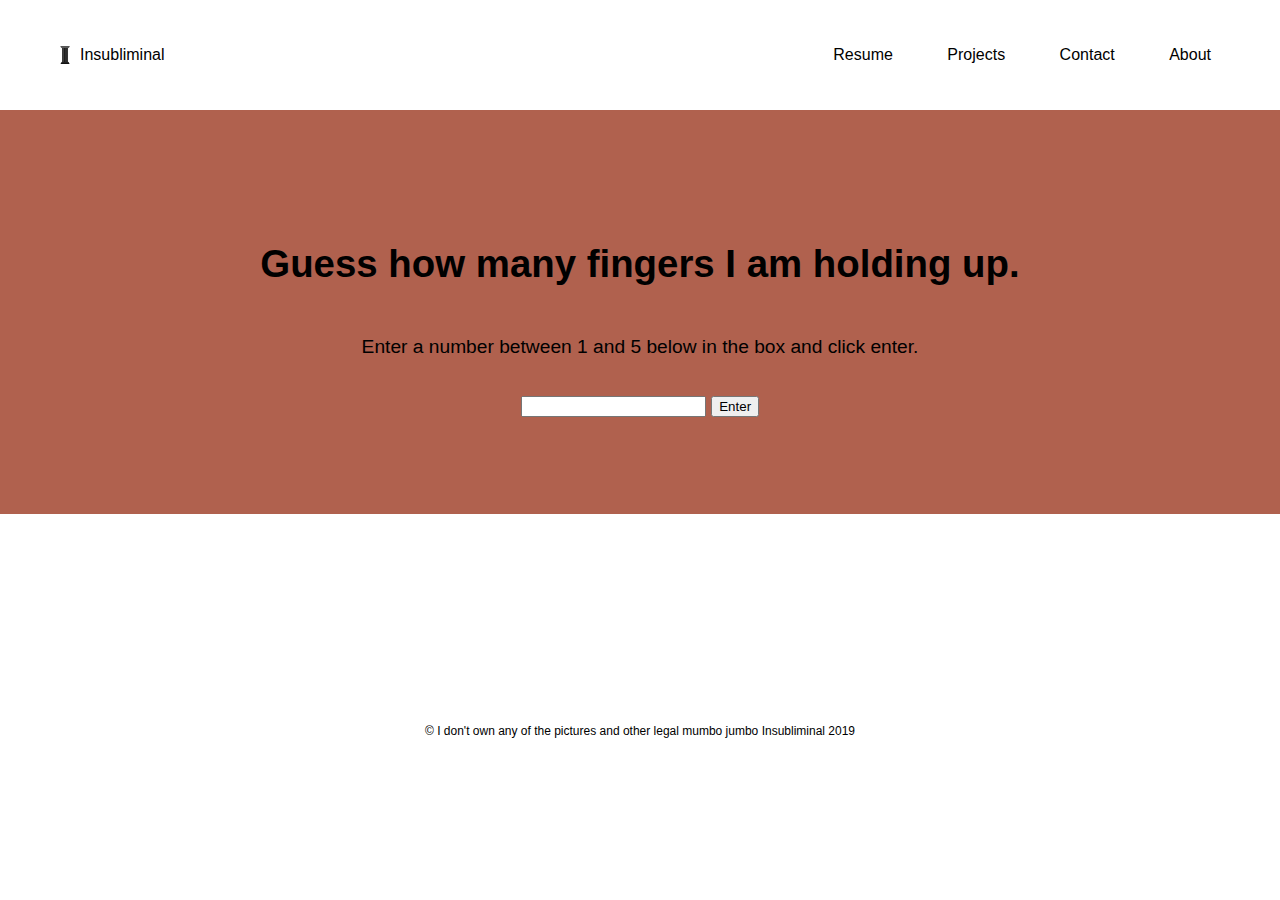
==== about.html @ cca3ac42 "added about and contact page" ====
<!DOCTYPE html>
<html>
  <head>
    <title>Projects</title>
    <meta charset="utf-8" />
    <meta http-equiv="Content-type" content="text/html; charset=utf-8 />
    <meta name="viewport" content="width=device-width" , initial-scale="1" />
    <link rel="icon" href="https://insubliminal.github.io/favicon.ico?v=2" />
    <link rel="stylesheet" href="styles.css" />
  </head>

  <body>
    <a name="top" />

    <div class="navBar">
      <div id="navBar-container">
        <a href="index.html"
          ><img src="images/pillar.jpg" width="10px" height="18px"
        /></a>
        <p><a id="logo" href="index.html">Insubliminal</a></p>

        <ul>
          <li><a href="resume.html">Resume</a></li>
          <li><a href="projects.html">Projects</a></li>
          <li><a href="#">Contact</a></li>
          <li><a href="about.html">About</a></li>
        </ul>
      </div>
    </div>

    <div id="about-div" class="heading-div">
      <h1>Guess how many fingers I am holding up.</h1>
      <p>
        Enter a number between 1 and 5 below in the box and click enter.
      </p>

      <input id="answer" />

      <button id="testButton">Enter</button>
    </div>

    <div id="box" class="heading-div"></div>

    <footer>
      &copy; I don't own any of the pictures and other legal mumbo jumbo
      Insubliminal 2019
    </footer>

    <script type="text/javascript">
      document.getElementById("testButton").onclick = function() {
        var x = Math.random();

        //ceiling for random number is 6, so 5 is max number.
        x = 6 * x;

        //Makes it rounded to nearest number
        x = Math.floor(x);

        if (x == document.getElementById("answer").value) {
          alert("You guessed correctly!");
        } else {
          alert("Incorrect! The number was " + x);
        }
      };

      makeBox();

      var box = document.getElementById("box");

      box.onclick = function() {
        this.style.visibility = "hidden";

        makeBox();
      };

      function makeBox() {
        setTimeout(function() {
          document.getElementById("box").style.visibility = "visible";
        }, 3000);
      }
    </script>
  </body>
</html>
---- styles.css ----
body {
  font-family: "Helvetica Neue", Helvetica, Arial, sans-serif;
  font-size: 1em;
  margin: 0px;
  padding: 0px;
}

#nav-container {
  margin: 0px auto;
  height: 90px;
  position: relative;
}

.navBar {
  background-color: transparent;
  width: 95%;
  height: 70px;
  min-width: 690px;
  min-height: 30px;
  text-align: right;
  padding: 20px 20px;
}

.navBar img {
  top: 46px;
  left: 60px;
  z-index: 999;
  position: absolute;
}

.navBar ul {
  padding: 0px;
  margin: 0px;
  display: inline-block;
  vertical-align: top;
}

.navBar li {
  list-style-type: none;
  padding: 0px;
  display: inline;
}

.navBar li a {
  color: black;
  font-size: 1em;
  text-decoration: none;
  line-height: 70px;
  padding: 20px 25px;
}

li:hover {
  text-decoration: underline;
}

.navBar p {
  text-align: left;
  position: absolute;
  left: 80px;
  top: 30px;
  font-size: 1em;
}

.contentDiv {
  padding: 10px 20px;
}

.headerImg {
  float: left;
  width: 200px;
  height: 200px;
  border-radius: 50%;
  margin-right: 20px;
  top: 150px;
}

.headerH1 {
  position: relative;
  top: 45px;
  left: 10px;
  font-size: 2em;
}

.writeoverImage {
  position: absolute;
  z-index: 1;
}

.centerGif {
  display: block;
  margin: 0 auto;
  padding: 190px;
}

.heading-div {
  display: block;
  padding: 90px 50px;
  text-align: center;
  font-size: 1.2em;
  line-height: 2;
}

#projects-div {
  background-color: #fe5701;
}

#resume-div {
  background-color: #54cdff;
}

#contact-div {
  background-color: blanchedalmond;
}

#about-div {
  background-color: #b0614e;
}

#box {
  background-color: blanchedalmond;
  visibility: hidden;
}

.clear {
  clear: both;
}

#logo {
  text-decoration: none;
  color: black;
}

#wantToFindOutMore {
  color: #54cdff;
  text-decoration: none;
}

footer {
  display: block;
  margin: 0 auto;
  padding: 30px;
  text-align: center;
  font-size: 0.75em;
}
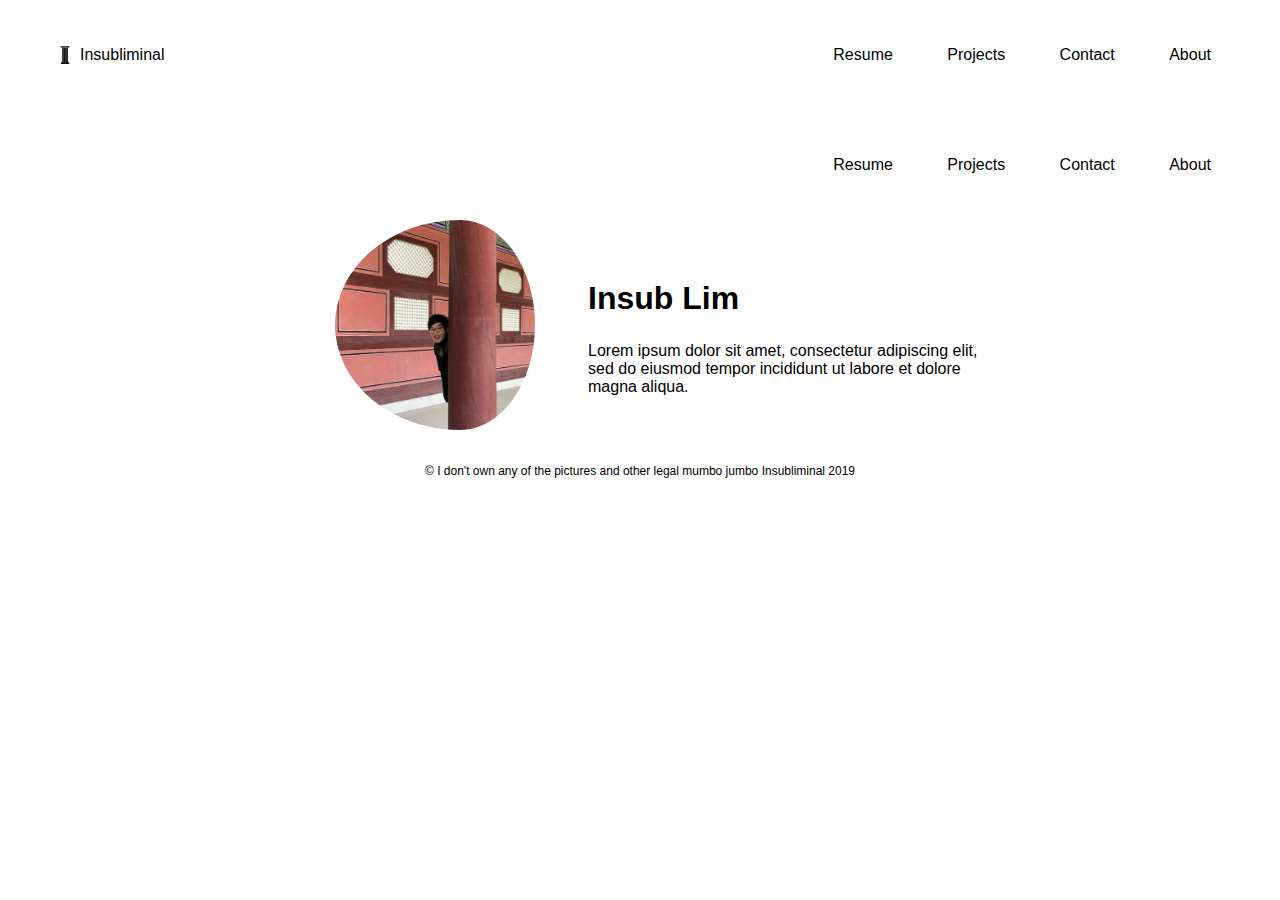
==== commit 91cee2cb: "Fix viewport meta" ====
--- a/about.html
+++ b/about.html
@@ -1,83 +1,90 @@
 <!DOCTYPE html>
 <html>
-  <head>
-    <title>Projects</title>
-    <meta charset="utf-8" />
-    <meta http-equiv="Content-type" content="text/html; charset=utf-8 />
-    <meta name="viewport" content="width=device-width" , initial-scale="1" />
-    <link rel="icon" href="https://insubliminal.github.io/favicon.ico?v=2" />
-    <link rel="stylesheet" href="styles.css" />
-  </head>
 
-  <body>
-    <a name="top" />
+<head>
+  <title>Projects</title>
+  <meta charset="utf-8" />
+  <meta http-equiv="Content-Type" content="text/html; charset=utf-8" />
+  <meta name=" viewport" content="width=device-width, initial-scale=1">
+  <link rel="icon" href="https://insubliminal.github.io/favicon.ico?v=2" />
+  <link rel="stylesheet" href="styles.css" />
+  <script type="text/javascript" src="nav-mobile.js"></script>
+</head>
 
-    <div class="navBar">
-      <div id="navBar-container">
-        <a href="index.html"
-          ><img src="images/pillar.jpg" width="10px" height="18px"
-        /></a>
-        <p><a id="logo" href="index.html">Insubliminal</a></p>
+<body>
+  <a name="top" />
 
-        <ul>
+  <div class="navBar">
+    <a href="index.html"><img src="images/pillar.jpg" width="10px" height="18px" /></a>
+    <p><a id="logo" href="index.html">Insubliminal</a></p>
+
+    <div id="navBar-container">
+      <ul>
+        <div class="project-p-desktop">
           <li><a href="resume.html">Resume</a></li>
           <li><a href="projects.html">Projects</a></li>
-          <li><a href="#">Contact</a></li>
+          <li><a href="contact.html">Contact</a></li>
           <li><a href="about.html">About</a></li>
-        </ul>
-      </div>
+        </div>
+        <div class="project-p-mobile">
+          <li><a href="#" id="menu-button" onclick="openNav()">Menu</a></li>
+        </div>
+      </ul>
     </div>
+  </div>
 
-    <div id="about-div" class="heading-div">
-      <h1>Guess how many fingers I am holding up.</h1>
-      <p>
-        Enter a number between 1 and 5 below in the box and click enter.
-      </p>
+  <div class="navBar" id="navBar-mobile">
+    <div id="navBar-container">
+      <ul>
+        <div>
+          <li><a href="resume.html">Resume</a></li>
+          <li><a href="projects.html">Projects</a></li>
+          <li><a href="contact.html">Contact</a></li>
+          <li><a href="about.html">About</a></li>
+        </div>
+      </ul>
+    </div>
+  </div>
 
-      <input id="answer" />
+  <div id="about-me-table">
+    <table class="content" align="center" cellpadding="0px" cellspacing="0px" border="0px">
+      <tr>
+        <td>
+          <table width="690px" align="left" border="0px" cellpadding="0px" cellspacing="0px">
+            <tr>
+              <td>
+                <img id="about-me-picture" src="images/Me.png" />
+              </td>
 
-      <button id="testButton">Enter</button>
-    </div>
+              <td>
+                <table>
+                  <tr>
+                    <td>
+                      <h1>
+                        Insub Lim
+                      </h1>
+                    </td>
+                  </tr>
+                  <tr>
+                    <td>
+                      Lorem ipsum dolor sit amet, consectetur adipiscing elit,
+                      sed do eiusmod tempor incididunt ut labore et dolore
+                      magna aliqua.
+                    </td>
+                  </tr>
+                </table>
+              </td>
+            </tr>
+          </table>
+        </td>
+      </tr>
+    </table>
+  </div>
 
-    <div id="box" class="heading-div"></div>
+  <footer>
+    &copy; I don't own any of the pictures and other legal mumbo jumbo
+    Insubliminal 2019
+  </footer>
+</body>
 
-    <footer>
-      &copy; I don't own any of the pictures and other legal mumbo jumbo
-      Insubliminal 2019
-    </footer>
-
-    <script type="text/javascript">
-      document.getElementById("testButton").onclick = function() {
-        var x = Math.random();
-
-        //ceiling for random number is 6, so 5 is max number.
-        x = 6 * x;
-
-        //Makes it rounded to nearest number
-        x = Math.floor(x);
-
-        if (x == document.getElementById("answer").value) {
-          alert("You guessed correctly!");
-        } else {
-          alert("Incorrect! The number was " + x);
-        }
-      };
-
-      makeBox();
-
-      var box = document.getElementById("box");
-
-      box.onclick = function() {
-        this.style.visibility = "hidden";
-
-        makeBox();
-      };
-
-      function makeBox() {
-        setTimeout(function() {
-          document.getElementById("box").style.visibility = "visible";
-        }, 3000);
-      }
-    </script>
-  </body>
-</html>
+</html>--- a/styles.css
+++ b/styles.css
@@ -5,6 +5,7 @@
   padding: 0px;
 }
 
+/* Nav Bar */
 #nav-container {
   margin: 0px auto;
   height: 90px;
@@ -61,22 +62,26 @@
   font-size: 1em;
 }
 
-.contentDiv {
-  padding: 10px 20px;
-}
-
-.headerImg {
+#logo {
+  text-decoration: none;
+  color: black;
+}
+
+/* Nav Bar End */
+
+/* Index */
+
+#myFace {
   float: left;
   width: 200px;
   height: 200px;
   border-radius: 50%;
-  margin-right: 20px;
-  top: 150px;
+  margin: 30px 20px 0px 0px;
 }
 
 .headerH1 {
   position: relative;
-  top: 45px;
+  top: 72px;
   left: 10px;
   font-size: 2em;
 }
@@ -92,16 +97,42 @@
   padding: 190px;
 }
 
+#wantToFindOutMore {
+  color: #54cdff;
+  text-decoration: none;
+}
+
+/* Index End */
+
+/* About */
+
+#about-me-picture {
+  width: 200px;
+  border-radius: 50%;
+  left: 300px;
+  margin-left: 40px;
+  padding-right: 50px;
+}
+
+#about-me-table {
+  width: 100%;
+  background-color: #ffffff;
+}
+
+/* About End */
+
+/* Heading with a coloured box */
 .heading-div {
   display: block;
-  padding: 90px 50px;
+  padding: 90px 20px;
   text-align: center;
   font-size: 1.2em;
   line-height: 2;
 }
 
 #projects-div {
-  background-color: #fe5701;
+  /*background-color: #fe5701; */
+  border-top: 1px solid black;
 }
 
 #resume-div {
@@ -115,25 +146,19 @@
 #about-div {
   background-color: #b0614e;
 }
+
+/* Heading with a coloured box End */
+
+/* Test stuff */
 
 #box {
   background-color: blanchedalmond;
   visibility: hidden;
 }
 
-.clear {
-  clear: both;
-}
-
-#logo {
-  text-decoration: none;
-  color: black;
-}
-
-#wantToFindOutMore {
-  color: #54cdff;
-  text-decoration: none;
-}
+/* Test stuff End */
+
+/* Footer */
 
 footer {
   display: block;
@@ -142,3 +167,142 @@
   text-align: center;
   font-size: 0.75em;
 }
+
+/* Footer End */
+
+/* Site Wide */
+.clear {
+  clear: both;
+}
+
+.contentDiv {
+  margin: 10px 20px;
+}
+
+/* Site Wide End */
+
+
+
+/* For Desktop Devices */
+@media screen and (min-width: 993px) {
+  /* Index */
+
+  .navImagePadding {
+    width: 95%;
+    display: block;
+    margin: auto;
+    padding: 0px 0px 20px 0px;
+  }
+
+  /* Index End */
+
+  /* Projects */
+
+  #project-section {
+    background: white;
+    display: flex;
+    flex-direction: column;
+    align-items: center;
+    justify-content: center;
+  }
+
+  .project-div {
+    margin: auto;
+    width: 900px;
+  }
+
+  .project-div img {
+    padding: 50px 0px 50px 0px;
+    display: block;
+    width: 100%;
+    /*actual image width*/
+    height: auto;
+    /* maintain aspect ratio*/
+    margin: auto;
+    /*optional centering of image*/
+  }
+
+  #ildangbaek-img {
+    max-width: 500px;
+  }
+
+  #limtexteditor-img {
+    max-width: 600px;
+  }
+
+  #makemymeal-img {
+    max-width: 300px;
+  }
+
+  /* To make text for desktop users visible and mobile users invisible */
+  .project-p-mobile {
+    display: none;
+  }
+
+  .project-p-desktop {
+    display: block;
+  }
+
+  /* Projects End */
+}
+
+/* For Desktop Devices End */
+
+/* For Mobile Devices */
+
+@media screen and (max-width: 992px) {
+
+  /* Index */
+  .navImagePadding {
+    width: 100%;
+    padding: 0px;
+    margin: 0px;
+  }
+
+  /* Index End */
+
+  /* Projects */
+
+  #projects-div {
+    border-top: 1px solid black;
+    font-size: 0.9em;
+  }
+
+  .project-div {
+    padding: 0px 120px 30px 120px;
+    text-align: center;
+    font-size: 0.9em;
+  }
+
+  .project-div img {
+    display: block;
+    margin-left: auto;
+    margin-right: auto;
+    padding: 0px 0px;
+  }
+
+  #ildangbaek-img {
+    width: 40%;
+  }
+
+  #limtexteditor-img {
+    width: 60%;
+  }
+
+  #makemymeal-img {
+    width: 27%;
+  }
+
+  /* To make text for mobile users visible and desktop users invisible */
+  .project-p-mobile {
+    display: block;
+  }
+
+  .project-p-desktop {
+    display: none;
+  }
+
+  /* Projects End */
+}
+
+/* For Mobile Devices End */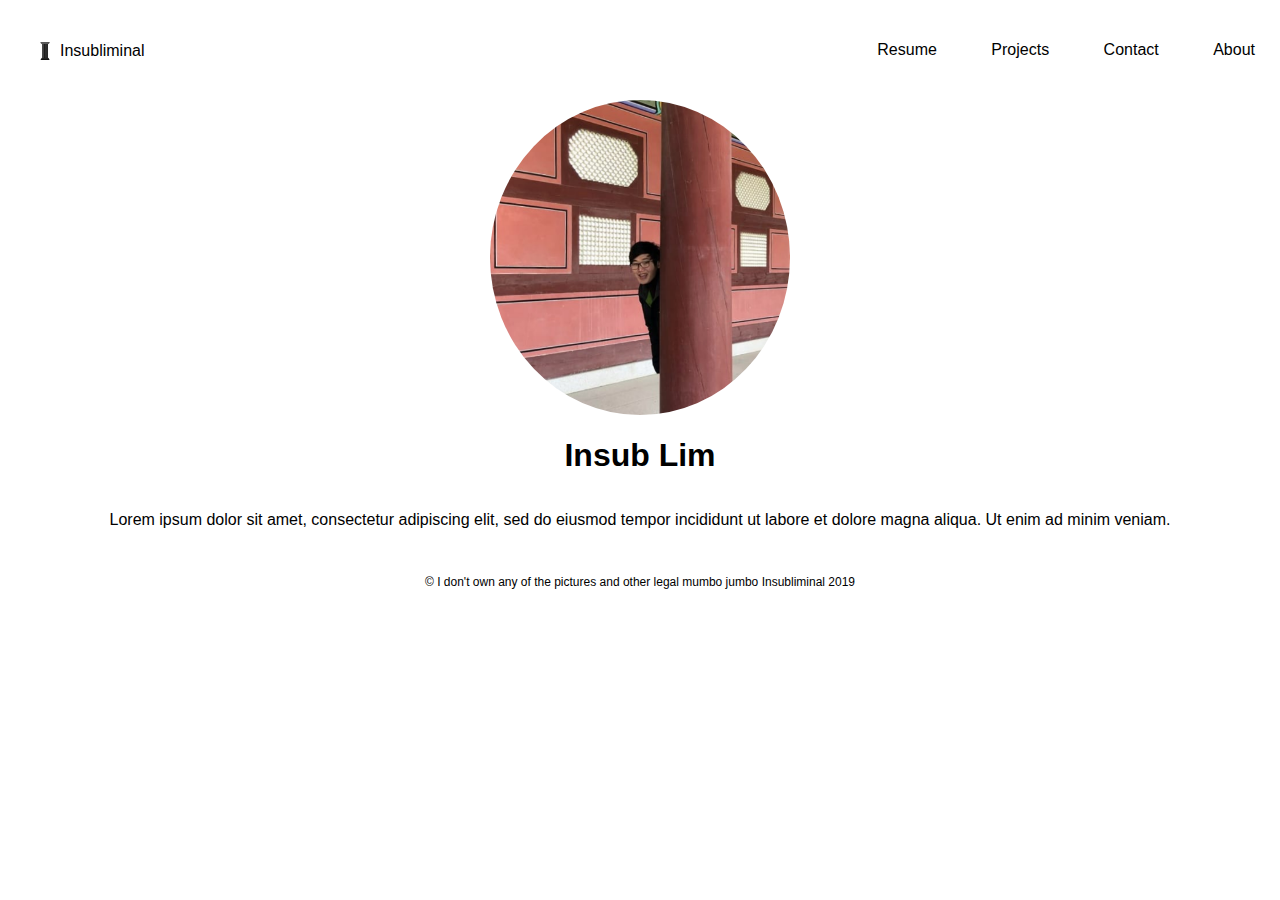
==== commit 5991acbb: "Changed about page to flexbox and index images to go full-screen" ====
--- a/about.html
+++ b/about.html
@@ -5,7 +5,7 @@
   <title>Projects</title>
   <meta charset="utf-8" />
   <meta http-equiv="Content-Type" content="text/html; charset=utf-8" />
-  <meta name=" viewport" content="width=device-width, initial-scale=1">
+  <meta name="viewport" content="width=device-width, initial-scale=1.0, minimum-scale=1.0">
   <link rel="icon" href="https://insubliminal.github.io/favicon.ico?v=2" />
   <link rel="stylesheet" href="styles.css" />
   <script type="text/javascript" src="nav-mobile.js"></script>
@@ -46,39 +46,16 @@
     </div>
   </div>
 
-  <div id="about-me-table">
-    <table class="content" align="center" cellpadding="0px" cellspacing="0px" border="0px">
-      <tr>
-        <td>
-          <table width="690px" align="left" border="0px" cellpadding="0px" cellspacing="0px">
-            <tr>
-              <td>
-                <img id="about-me-picture" src="images/Me.png" />
-              </td>
+  <div class="about-content">
+    <img id="about-me-picture" src="images/Me.png" />
 
-              <td>
-                <table>
-                  <tr>
-                    <td>
-                      <h1>
-                        Insub Lim
-                      </h1>
-                    </td>
-                  </tr>
-                  <tr>
-                    <td>
-                      Lorem ipsum dolor sit amet, consectetur adipiscing elit,
-                      sed do eiusmod tempor incididunt ut labore et dolore
-                      magna aliqua.
-                    </td>
-                  </tr>
-                </table>
-              </td>
-            </tr>
-          </table>
-        </td>
-      </tr>
-    </table>
+    <h1>Insub Lim</h1>
+    <p>
+      Lorem ipsum dolor sit amet, consectetur adipiscing elit, sed do
+      eiusmod tempor incididunt ut labore et dolore magna aliqua. Ut enim
+      ad minim veniam.
+    </p>
+
   </div>
 
   <footer>
--- a/styles.css
+++ b/styles.css
@@ -5,35 +5,30 @@
   padding: 0px;
 }
 
+ul {
+  padding: 0px;
+  margin: 0px;
+}
+
 /* Nav Bar */
 #nav-container {
-  margin: 0px auto;
-  height: 90px;
-  position: relative;
+  display: flex;
 }
 
 .navBar {
   background-color: transparent;
-  width: 95%;
-  height: 70px;
-  min-width: 690px;
-  min-height: 30px;
-  text-align: right;
-  padding: 20px 20px;
+  display: flex;
+  flex-wrap: wrap;
+  flex-direction: row-reverse;
+  text-align: center;
+  text-decoration: none;
 }
 
 .navBar img {
-  top: 46px;
-  left: 60px;
+  top: 42px;
+  left: 40px;
   z-index: 999;
   position: absolute;
-}
-
-.navBar ul {
-  padding: 0px;
-  margin: 0px;
-  display: inline-block;
-  vertical-align: top;
 }
 
 .navBar li {
@@ -46,7 +41,7 @@
   color: black;
   font-size: 1em;
   text-decoration: none;
-  line-height: 70px;
+  line-height: 100px;
   padding: 20px 25px;
 }
 
@@ -57,9 +52,15 @@
 .navBar p {
   text-align: left;
   position: absolute;
-  left: 80px;
-  top: 30px;
+  left: 60px;
+  top: 26px;
   font-size: 1em;
+}
+
+#navBar-mobile {
+  display: none;
+  justify-content: center;
+  align-content: center;
 }
 
 #logo {
@@ -107,16 +108,18 @@
 /* About */
 
 #about-me-picture {
-  width: 200px;
+  margin-left: auto;
+  margin-right: auto;
+  width: 300px;
   border-radius: 50%;
-  left: 300px;
-  margin-left: 40px;
-  padding-right: 50px;
-}
-
-#about-me-table {
-  width: 100%;
-  background-color: #ffffff;
+}
+
+.about-content {
+  display: flex;
+  justify-content: center;
+  flex-wrap: wrap;
+  flex-direction: column;
+  text-align: center;
 }
 
 /* About End */
@@ -181,17 +184,13 @@
 
 /* Site Wide End */
 
-
-
 /* For Desktop Devices */
 @media screen and (min-width: 993px) {
+
   /* Index */
 
-  .navImagePadding {
-    width: 95%;
-    display: block;
-    margin: auto;
-    padding: 0px 0px 20px 0px;
+  #navBar-mobile {
+    display: none !important;
   }
 
   /* Index End */
@@ -223,7 +222,7 @@
   }
 
   #ildangbaek-img {
-    max-width: 500px;
+    max-width: 450px;
   }
 
   #limtexteditor-img {
@@ -252,12 +251,31 @@
 
 @media screen and (max-width: 992px) {
 
+  /* Nav Bar */
+
+  .navBar img {
+    display: none;
+  }
+
+  .navBar p {
+    font-size: 2.3em;
+    position: absolute;
+    left: 50%;
+    margin-left: -97px;
+    top: -7.5px;
+  }
+
+  .navBar li {
+    display: list-item;
+  }
+
+  #navBar-mobile {
+    display: none;
+  }
+
+  /* Nav Bar End */
+
   /* Index */
-  .navImagePadding {
-    width: 100%;
-    padding: 0px;
-    margin: 0px;
-  }
 
   /* Index End */
 
@@ -269,7 +287,7 @@
   }
 
   .project-div {
-    padding: 0px 120px 30px 120px;
+    padding: 0px 20px 30px 20px;
     text-align: center;
     font-size: 0.9em;
   }
@@ -303,6 +321,31 @@
   }
 
   /* Projects End */
+
+  /* About Start */
+
+  #about-me-picture {
+    margin-left: auto;
+    margin-right: auto;
+    width: 100%;
+    max-width: 450px;
+    border-radius: 0%;
+  }
+
+  .about-content {
+    display: flex;
+    justify-content: center;
+    flex-wrap: wrap;
+    flex-direction: column;
+    text-align: center;
+  }
+
+  .about-content p,
+  .about-content h1 {
+    padding: 0px 40px;
+  }
+
+  /* About End */
 }
 
 /* For Mobile Devices End */